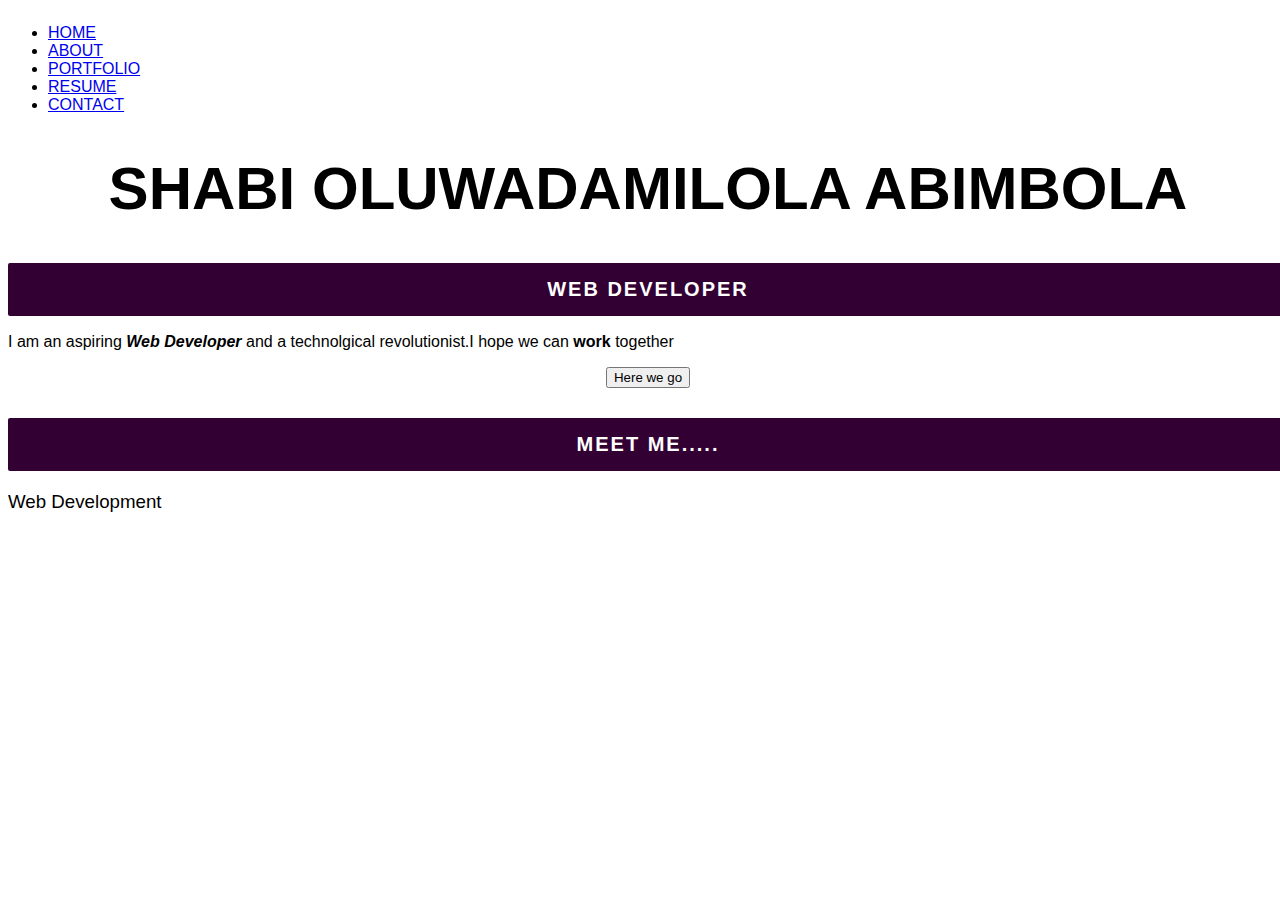
==== index.html @ 65f65d1e "my portfolio looks better" ====
<!DOCTYPE html>
<html>
<head>
	<title>dammy's portfolio</title>
	<link rel="stylesheet" type="text/css" href="index.css">
</head>
<body>
	<div class="container">
		<div class="navbar-header">
			<ul>
				<li><a href="#">HOME</a></li>
				<li> <a href="#">ABOUT</a></li>
				<li><a href="#">PORTFOLIO</a></li>
				<li><a href="#">RESUME</a></li>
				<li><a href="#">CONTACT</a></li>
			</ul>
		</div>
	</div>
	<div class="container">
		<div class="row">
			<h1 class="header1">
				<strong>Shabi Oluwadamilola Abimbola</strong>
			</h1>
			<h2 class="header2">Web Developer</h2>
			<p>I am an aspiring <strong><em>Web Developer</em></strong> and a technolgical revolutionist.I hope we can <strong>work</strong> together</p>
			<div class="center">
			<a href="go" class="button"><button> Here we go</button></a>
		</div>

		</div>
	</div>
	<!--the above code is for the first foremost page-->
	<section id="work"></section>
	<div class="container">
		<div class="row">
			<h3 class="header2"><strong> Meet Me.....</strong></h2>
		</div>
		<div class="work-wrapper">
			<h3 class=uppercase>Web Development</h3>
	
</body>
</html>
---- index.css ----
body{
	background: white;
	font-family: sans-serif;
	font-size: 16px;
	color:black;
	position: relative;
}
html,body{
	width:100%;
	overflow: hidden; 
}
h1,h2,h3{
	font-weight: 350;
}
.title{
	color:#303030;
	font-size: 60px;
}
.container{


}
.navbar-header{

}
ul{

}
.row{

}
.header1,.header2{text-transform:uppercase;
	text-align: center;
}
.header1{font-size:60px;}
.header2{color:#330033;
	font-weight:bold;
	padding-bottom:40px;
	letter-spacing:2px;
	background:#330033;
	color:#ffffff;
	border:none;border-radius:2px;font-size:20px;font-weight:700;margin-top:30px;padding:15px 50px;-webkit-transition:all 0.6s ease-in;transition:all 0.6s ease-in;
text-align: center;}

}
.header2{background:#330033;color:#ffffff;border:none;border-radius:2px;font-size:20px;font-weight:700;margin-top:30px;padding:15px 50px;-webkit-transition:all 0.6s ease-in;transition:all 0.6s ease-in;
text-align: center;}

.center{
	position: center;
	text-align: center;
}
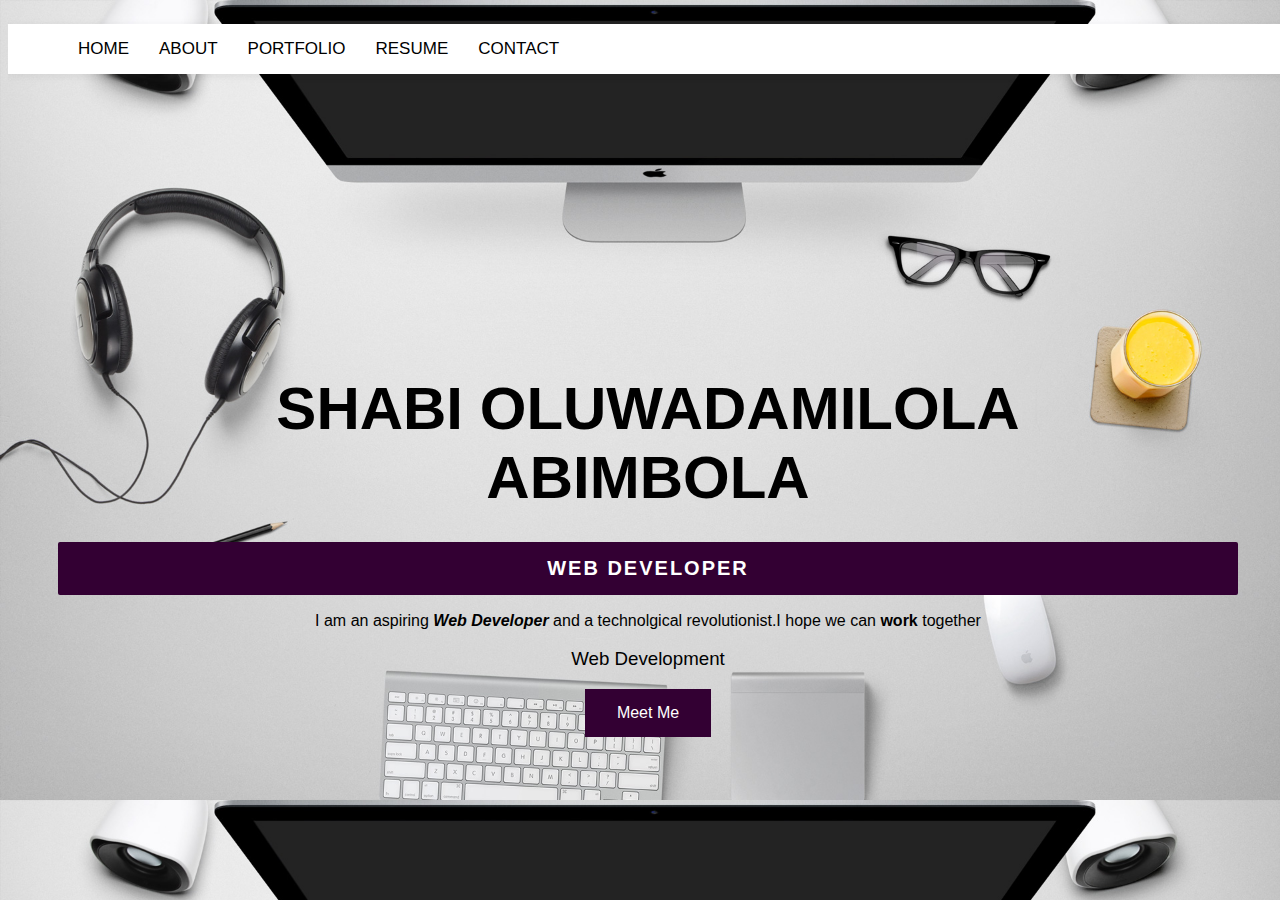
==== commit 92813c30: "i have made some changes and it is beautiful" ====
--- a/index.html
+++ b/index.html
@@ -5,16 +5,14 @@
 	<link rel="stylesheet" type="text/css" href="index.css">
 </head>
 <body>
-	<div class="container">
-		<div class="navbar-header">
+	<div class="navbar-header">
 			<ul>
-				<li><a href="#">HOME</a></li>
-				<li> <a href="#">ABOUT</a></li>
-				<li><a href="#">PORTFOLIO</a></li>
-				<li><a href="#">RESUME</a></li>
-				<li><a href="#">CONTACT</a></li>
+				<a href="#"><li>HOME</li></a>
+				<a href="#"><li>ABOUT</li></a>
+				<a href="#"><li>PORTFOLIO</li></a>
+				<a href="#"><li>RESUME</li></a>
+				<a href="#"><li>CONTACT</li></a>
 			</ul>
-		</div>
 	</div>
 	<div class="container">
 		<div class="row">
@@ -23,20 +21,12 @@
 			</h1>
 			<h2 class="header2">Web Developer</h2>
 			<p>I am an aspiring <strong><em>Web Developer</em></strong> and a technolgical revolutionist.I hope we can <strong>work</strong> together</p>
+			<h3 class=uppercase>Web Development</h3>
 			<div class="center">
-			<a href="go" class="button"><button> Here we go</button></a>
-		</div>
-
+				<a href="go" class="button"><button> Meet Me</button></a>
+			</div>
 		</div>
 	</div>
-	<!--the above code is for the first foremost page-->
-	<section id="work"></section>
-	<div class="container">
-		<div class="row">
-			<h3 class="header2"><strong> Meet Me.....</strong></h2>
-		</div>
-		<div class="work-wrapper">
-			<h3 class=uppercase>Web Development</h3>
 	
 </body>
 </html>--- a/index.css
+++ b/index.css
@@ -4,6 +4,9 @@
 	font-size: 16px;
 	color:black;
 	position: relative;
+	background-image: url(home.jpg);
+	align-items: center;
+	background-size: 100%; 
 }
 html,body{
 	width:100%;
@@ -12,13 +15,43 @@
 h1,h2,h3{
 	font-weight: 350;
 }
+.navbar-header{
+	background:#fff;
+	border:none;
+	/*-webkit-box-shadow:0 2px 8px 0 rgba(50, 50, 50, 0.08);*/
+	box-shadow:0 2px 8px 0 rgba(50, 50, 50, 0.08);
+	margin:0;padding:0;
+	
+}
+.navbar-header a {
+    /*float: left;*/
+    color: black;
+    text-align: center;
+    padding: 14px 16px;
+    text-decoration: none;
+    font-size: 17px;
+    text-decoration: none;
+    }
+    .navbar-header{
+    	width: 100%;
+height: 50px;
+    }
+
+    .navbar-header a li{
+ list-style: none;
+ float: left;
+ padding-left: 30px;
+ padding-top: 15px;
+    }
+
 .title{
 	color:#303030;
 	font-size: 60px;
 }
 .container{
-
-
+	padding: 50px;
+	text-align: center;
+	margin-bottom: 0px;
 }
 .navbar-header{
 
@@ -31,8 +64,14 @@
 }
 .header1,.header2{text-transform:uppercase;
 	text-align: center;
+	font-color:#660066;
 }
-.header1{font-size:60px;}
+.header1{font-size:60px;
+	width: 1000px;
+	margin: auto;
+	margin-top: 250px;
+
+}
 .header2{color:#330033;
 	font-weight:bold;
 	padding-bottom:40px;
@@ -40,13 +79,27 @@
 	background:#330033;
 	color:#ffffff;
 	border:none;border-radius:2px;font-size:20px;font-weight:700;margin-top:30px;padding:15px 50px;-webkit-transition:all 0.6s ease-in;transition:all 0.6s ease-in;
-text-align: center;}
+text-align: center;
 
 }
-.header2{background:#330033;color:#ffffff;border:none;border-radius:2px;font-size:20px;font-weight:700;margin-top:30px;padding:15px 50px;-webkit-transition:all 0.6s ease-in;transition:all 0.6s ease-in;
-text-align: center;}
+/*.header2{background:#330033;color:#ffffff;border:none;border-radius:2px;font-size:20px;font-weight:700;margin-top:30px;padding:15px 50px;-webkit-transition:all 0.6s ease-in;transition:all 0.6s ease-in;
+text-align: center;}*/
 
 .center{
 	position: center;
 	text-align: center;
 }
+
+button{
+	background-color: #330033; /* Green */
+    border: none;
+    color: white;
+    padding: 15px 32px;
+    text-align: center;
+    text-decoration: none;
+    display: inline-block;
+    font-size: 16px;
+}
+#work{
+	margin-top: 0;
+}
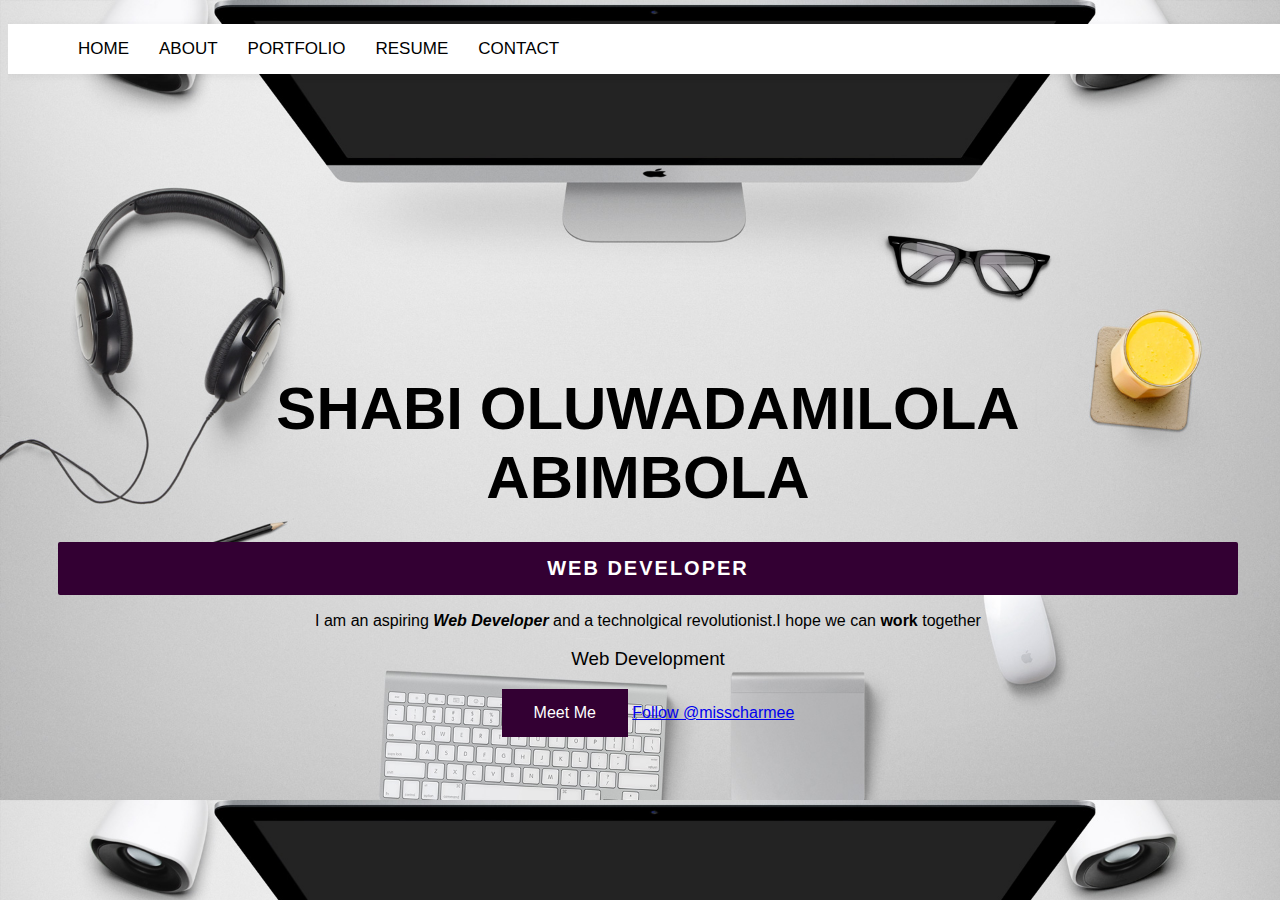
==== commit 0b6292b8: "i have added my porfolio" ====
--- a/index.html
+++ b/index.html
@@ -4,11 +4,11 @@
 	<title>dammy's portfolio</title>
 	<link rel="stylesheet" type="text/css" href="index.css">
 </head>
-<body>
+<body class="body">
 	<div class="navbar-header">
 			<ul>
-				<a href="#"><li>HOME</li></a>
-				<a href="#"><li>ABOUT</li></a>
+				<a href="index.html"><li>HOME</li></a>
+				<a href="my-portfolio.html"><li>ABOUT</li></a>
 				<a href="#"><li>PORTFOLIO</li></a>
 				<a href="#"><li>RESUME</li></a>
 				<a href="#"><li>CONTACT</li></a>
@@ -23,9 +23,11 @@
 			<p>I am an aspiring <strong><em>Web Developer</em></strong> and a technolgical revolutionist.I hope we can <strong>work</strong> together</p>
 			<h3 class=uppercase>Web Development</h3>
 			<div class="center">
-				<a href="go" class="button"><button> Meet Me</button></a>
+				<a href="my-portfolio.html" class="button"><button> Meet Me</button></a>
+				<a href="https://twitter.com/misscharmee?ref_src=twsrc%5Etfw" class="twitter-follow-button" data-show-count="false">Follow @misscharmee</a><script async src="https://platform.twitter.com/widgets.js" charset="utf-8"></script>
 			</div>
 		</div>
+		
 	</div>
 	
 </body>
--- a/index.css
+++ b/index.css
@@ -1,4 +1,4 @@
-body{
+.body{
 	background: white;
 	font-family: sans-serif;
 	font-size: 16px;
@@ -103,3 +103,21 @@
 #work{
 	margin-top: 0;
 }
+.grid-container {
+  display: grid;
+  grid-column-gap: 50px;
+  grid-template-columns: auto auto;
+  /*background-color: white;*/
+  padding: 20px;
+}
+.grid-item {
+  /*background-color: white;*/
+  padding: 20px;
+  font-size: 30px;
+  /*text-align: center;*/
+}
+
+
+.grid-item ul{
+ list-style: none;
+}
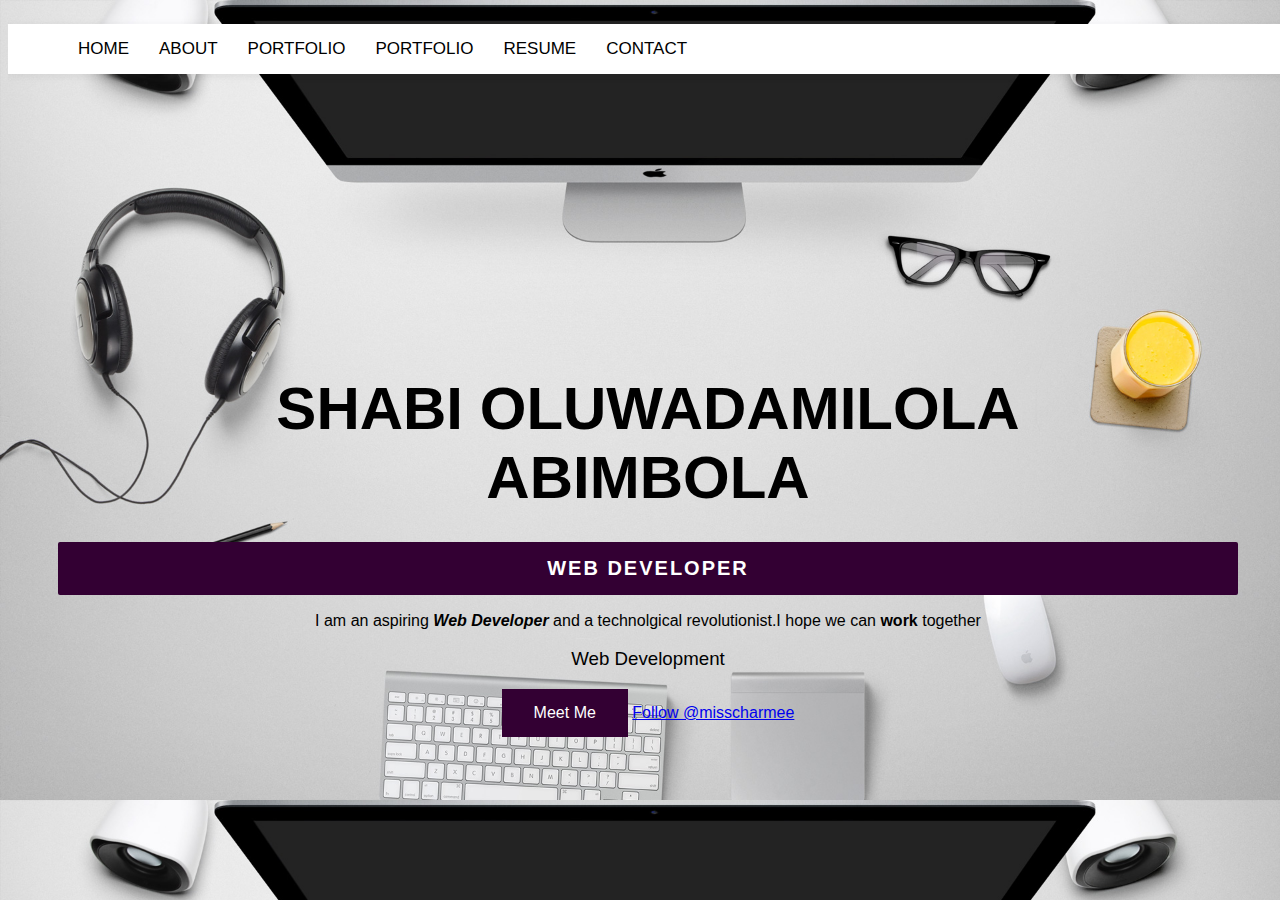
==== commit 5be006ed: "i added a link to my portfolio(blog)" ====
--- a/index.html
+++ b/index.html
@@ -9,6 +9,7 @@
 			<ul>
 				<a href="index.html"><li>HOME</li></a>
 				<a href="my-portfolio.html"><li>ABOUT</li></a>
+				<a href="https://empressablog.wordpress.com/"><li>PORTFOLIO</li></a>
 				<a href="#"><li>PORTFOLIO</li></a>
 				<a href="#"><li>RESUME</li></a>
 				<a href="#"><li>CONTACT</li></a>
@@ -31,4 +32,4 @@
 	</div>
 	
 </body>
-</html>+</html>
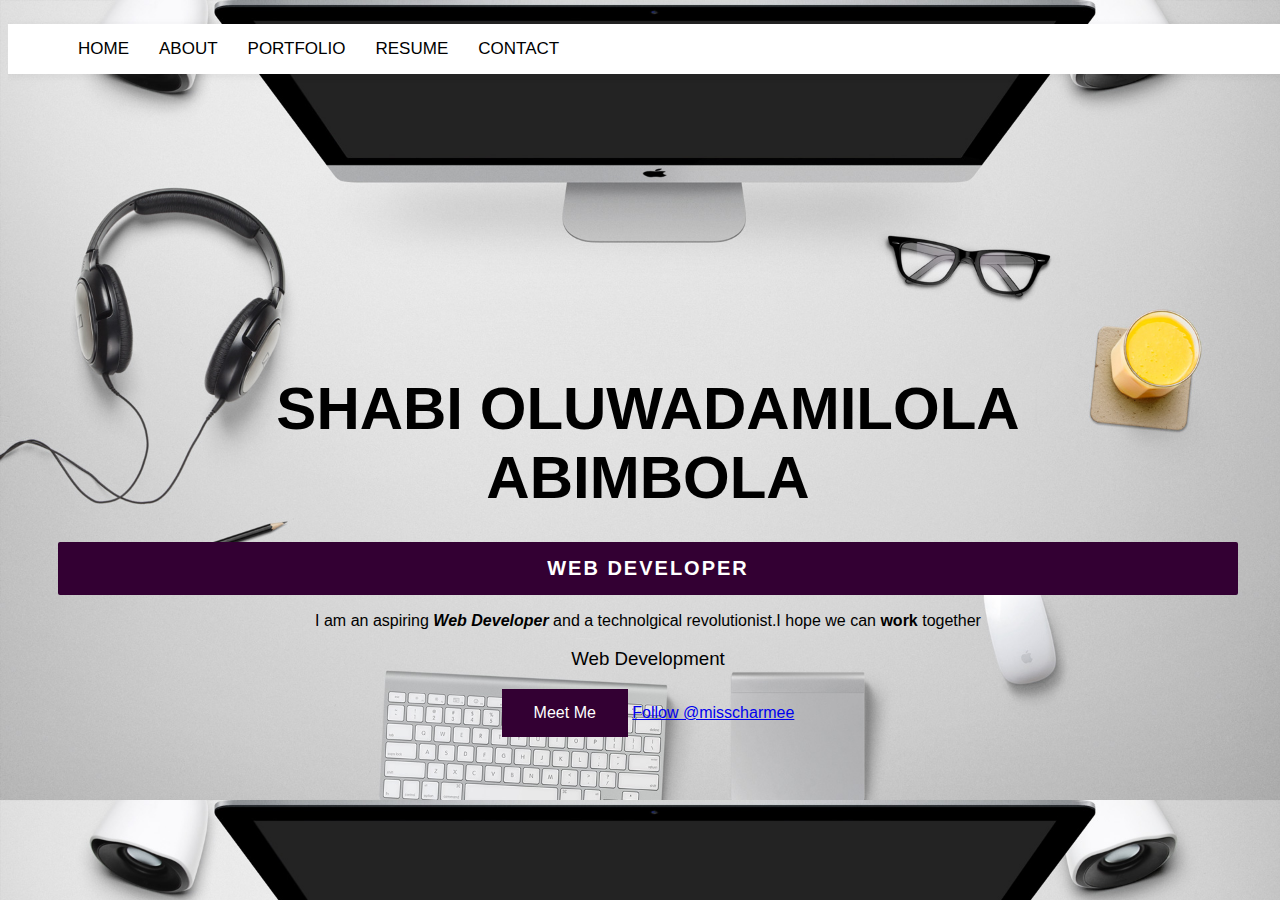
==== commit 465ca427: "i made some changes to my index page" ====
--- a/index.html
+++ b/index.html
@@ -8,10 +8,9 @@
 	<div class="navbar-header">
 			<ul>
 				<a href="index.html"><li>HOME</li></a>
-				<a href="my-portfolio.html"><li>ABOUT</li></a>
+				<a href="aboutme.html"><li>ABOUT</li></a>
 				<a href="https://empressablog.wordpress.com/"><li>PORTFOLIO</li></a>
-				<a href="#"><li>PORTFOLIO</li></a>
-				<a href="#"><li>RESUME</li></a>
+				<a href="my-portfolio.html"><li>RESUME</li></a>
 				<a href="#"><li>CONTACT</li></a>
 			</ul>
 	</div>
